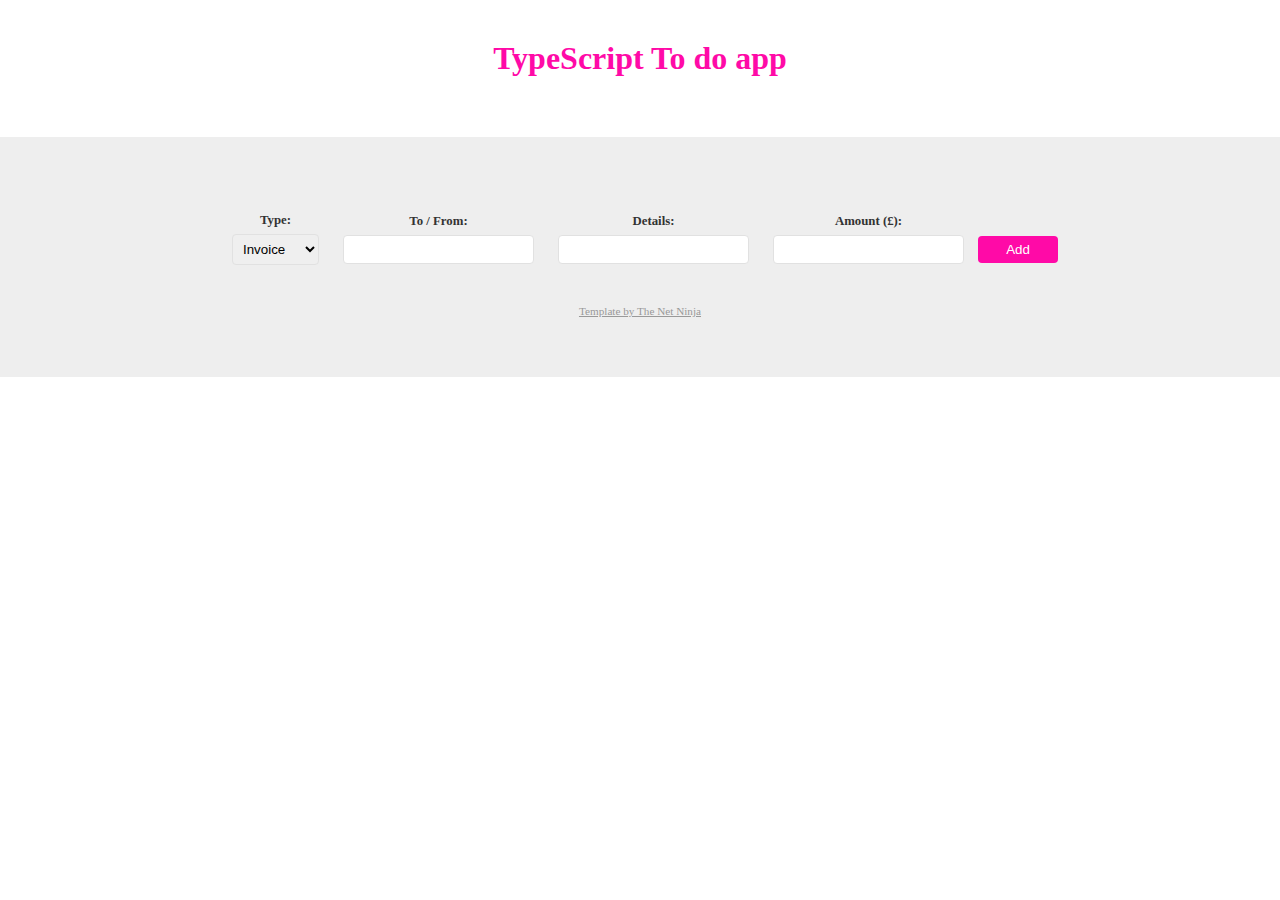
==== public/todo.html @ c83a1b18 "add typescript todo app" ====
<html lang="en">
<head>
  <meta charset="UTF-8">
  <meta name="viewport" content="width=device-width, initial-scale=1.0">
  <title>Todo TypeScript Tutorial</title>
  <link rel="stylesheet" href="styles.css">
</head>
<body>

  <div class="wrapper">
    <h1>TypeScript To do app</h1>

    <!-- output list -->
    <ul class="item-list">
      
    </ul>
  </div>

  <footer>
    <form class="new-item-form">
      <div class="field">
        <label>Type:</label>
        <select id="type">
          <option value="invoice">Invoice</option>
          <option value="payment">Payment</option>
        </select>
      </div>
      <div class="field">
        <label>To / From:</label>
        <input type="text" id="tofrom">
      </div>   
      <div class="field">
        <label>Details:</label>
        <input type="text" id="details">
      </div>
      <div class="field">
        <label>Amount (£):</label>
        <input type="number" id="amount">
      </div>
      <button>Add</button>
    </form>

    <a href="https://www.thenetninja.co.uk">Template by The Net Ninja</a>
  </footer>

  <script type="module" src='app.js'></script>
</body>
</html>
---- public/styles.css ----
body{
  margin: 0;
  font-family: Roboto; 
}
.wrapper{
  max-width: 960px;
  margin: 0 auto;
}
h1{
  margin: 40px auto;
  color: #ff0aa7;
  text-align: center;
}
ul{
  padding: 0;
  list-style-type: none;
}
li{
  padding: 6px 10px;
  border: 1px solid #eee;
  margin: 10px auto;
}
li h4{
  color: #ff0aa7;
  margin: 0;
  text-transform: capitalize;
}
li p{
  color: #333;
  margin: 8px 0 0;
}
footer{
  background: #eee;
  padding: 60px;
  margin-top: 60px;
}
form{
  max-width: 960px;
  margin: 0 auto;
  text-align: center;
}
label{
  display: block;
  font-weight: bold;
  font-size: 0.8em;
  color: #333;
  margin: 16px 0 6px;
}
input, select{
  padding: 6px;
  border: 1px solid #e1e1e1;
  border-radius: 4px;
}
.field{
  display: inline-block;
  margin: 0 10px;
}
button{
  color: white;
  border: 0;
  background: #ff0aa7;
  padding: 6px;
  min-width: 80px;
  border-radius: 4px;
}
footer a{
  text-align: center;
  display: block;
  color: #999;
  margin-top: 40px;
  font-size: 0.7em;
}
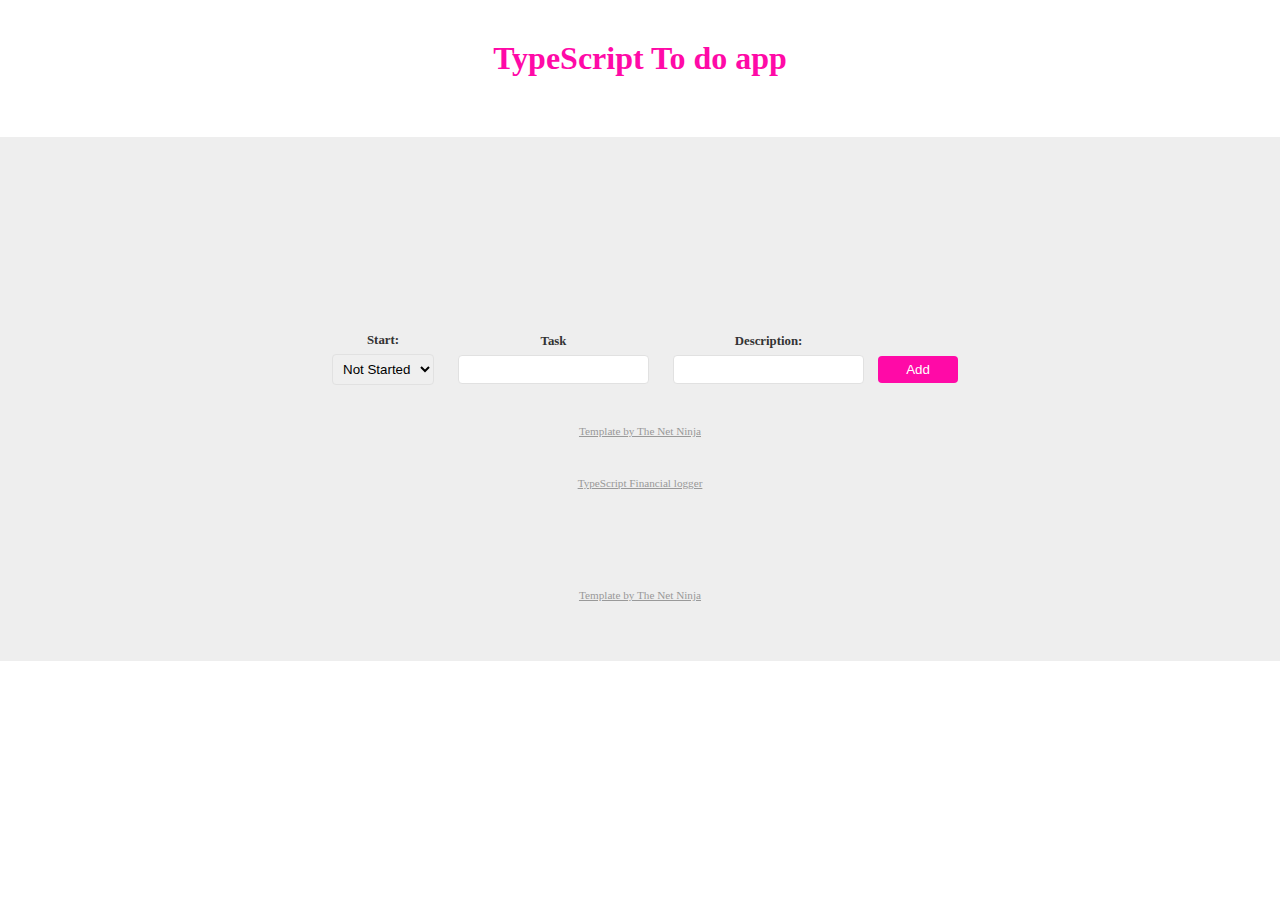
==== commit 3f010d98: "add typescript todo app" ====
--- a/public/todo.html
+++ b/public/todo.html
@@ -17,28 +17,31 @@
   </div>
 
   <footer>
-    <form class="new-item-form">
-      <div class="field">
-        <label>Type:</label>
-        <select id="type">
-          <option value="invoice">Invoice</option>
-          <option value="payment">Payment</option>
-        </select>
-      </div>
-      <div class="field">
-        <label>To / From:</label>
-        <input type="text" id="tofrom">
-      </div>   
-      <div class="field">
-        <label>Details:</label>
-        <input type="text" id="details">
-      </div>
-      <div class="field">
-        <label>Amount (£):</label>
-        <input type="number" id="amount">
-      </div>
-      <button>Add</button>
-    </form>
+    <footer>
+      <form class="new-item-form">
+        <div class="field">
+          <label>Start:</label>
+          <select id="state">
+            <option value="Not Started">Not Started</option>
+            <option value="Doing">Doing</option>
+            <option value="Done">Payment</option>
+          </select>
+        </div>
+        <div class="field">
+          <label>Task</label>
+          <input type="text" id="task">
+        </div>   
+        <div class="field">
+          <label>Description:</label>
+          <input type="text" id="description">
+        </div>
+        <button>Add</button>
+      </form>
+  
+      <a href="https://www.thenetninja.co.uk">Template by The Net Ninja</a>
+      <a href="index.html" class="todo">TypeScript Financial logger</a>
+    </footer>
+  
 
     <a href="https://www.thenetninja.co.uk">Template by The Net Ninja</a>
   </footer>
